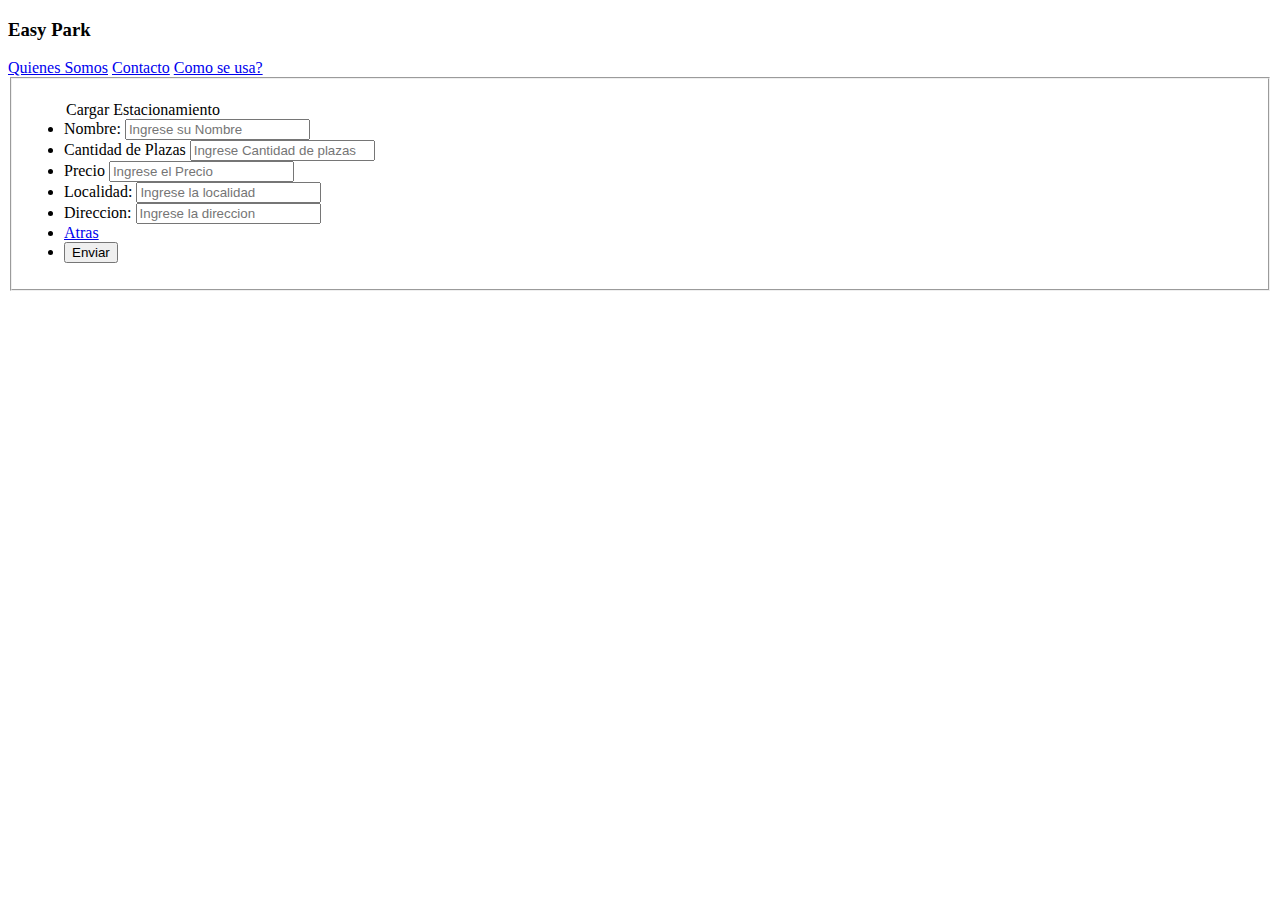
==== FrontEnd/Provider/pages/CargarEstacionamiento.html @ 1aa10236 "maquetado web gestionar estacionamiento y init maquetado registro estacionamineto" ====
<!DOCTYPE html>
<html lang="en">
  <head>
    <meta charset="UTF-8" />
    <meta http-equiv="X-UA-Compatible" content="IE=edge" />
    <meta name="viewport" content="width=device-width, initial-scale=1.0" />
    <link rel="stylesheet" href="../styles/register.css" />
    <title>Formulario</title>
  </head>
  <body>
    <!-- Navbar o barra de navegacion -->
    <div class="topnav">
      <h3 class="logo">Easy Park</h3>
      <a class="active" href="#">Quienes Somos</a>
      <a href="#">Contacto</a>
      <a href="#">Como se usa?</a>
    </div>

    <!-- Formulario -->
    <form class="login" id="login">
      <fieldset class="form">
        <ul class="container-input">
          <legend class="bienvenido">Cargar Estacionamiento</legend>
          <li class="input-container">
            <label for="nomber" class="names">Nombre: </label>
            <input
              type="text"
              name="nombre"
              id="nombre"
              class="input"
              placeholder="Ingrese su Nombre"
            />
          </li>
          <li class="input-container">
            <label for="nomber" class="names">Cantidad de Plazas </label>
            <input
              type="number"
              name="plazas"
              id="plazas"
              class="input"
              placeholder="Ingrese Cantidad de plazas"
            />
          </li>
          <li class="input-container">
            <label for="nomber" class="names">Precio </label>
            <input
              type="number"
              name="precio"
              id="precio"
              class="input"
              placeholder="Ingrese el Precio"
            />
          </li>
          <li class="input-container">
            <label for="nomber" class="names">Localidad: </label>
            <input
              type="text"
              name="localidad"
              id="localidad"
              class="input"
              placeholder="Ingrese la localidad"
            />
          </li>
          <li class="input-container">
            <label for="nomber" class="names">Direccion: </label>
            <input
              type="text"
              name="direccion"
              id="direccion"
              class="input"
              placeholder="Ingrese la direccion"
            />
          </li>
          <li class="submit">
            <a href="./Home.html" class="button-create">Atras</a>
          </li>
          <li class="submit">
            <input
              type="submit"
              name="Entregar"
              value="Enviar"
              class="button-submit"
            />
          </li>
          <div id="error"></div>
        </ul>
      </fieldset>
    </form>
    <script async type="text/javascript" src="../js/dataHome.js"></script>
  </body>
</html>
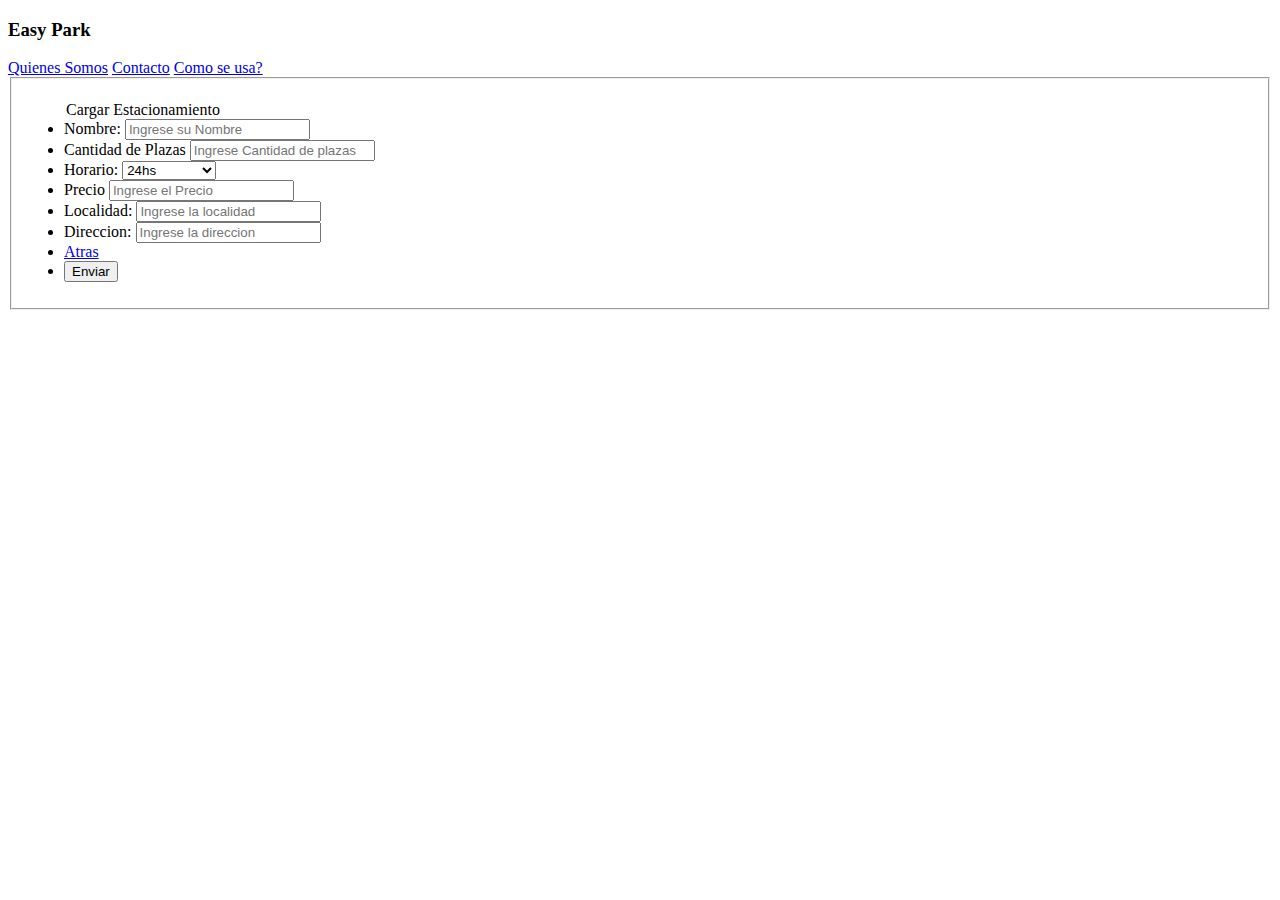
==== commit 14328510: "add label horario in cargar estacionamiento" ====
--- a/FrontEnd/Provider/pages/CargarEstacionamiento.html
+++ b/FrontEnd/Provider/pages/CargarEstacionamiento.html
@@ -40,6 +40,20 @@
               class="input"
               placeholder="Ingrese Cantidad de plazas"
             />
+          </li>
+          <li class="input-container">
+            <label for="nomber" class="names">Horario: </label>
+            <select
+              type="text"
+              name="estado"
+              id="estado"
+              class="input"
+              placeholder="Ingrese su horario"
+            >
+              <option value="allday">24hs</option>
+              <option value="morning">8am - 12pm</option>
+              <option value="afternoon">13pm - 8pm</option>
+            </select>
           </li>
           <li class="input-container">
             <label for="nomber" class="names">Precio </label>
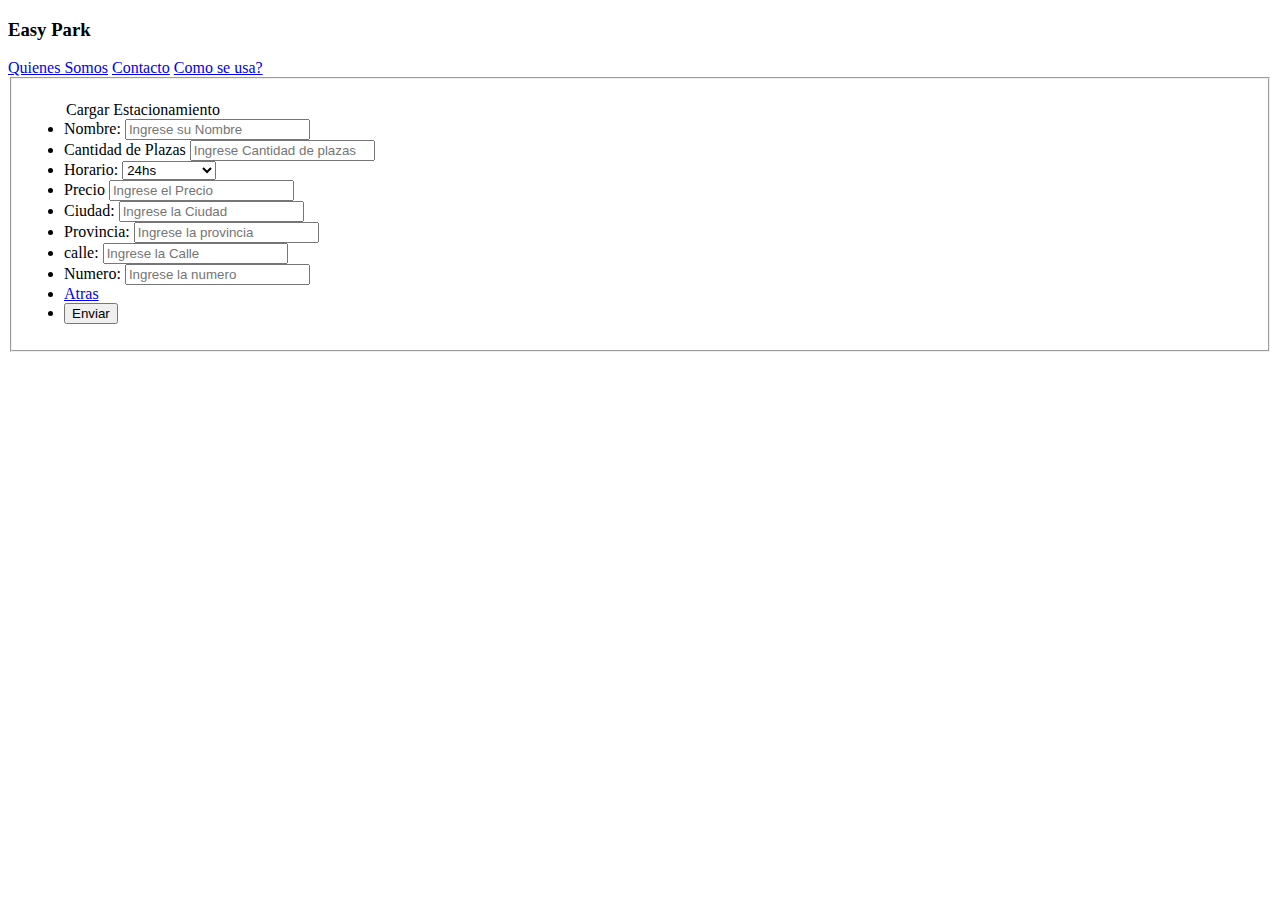
==== commit 00cbb168: "gestion estacionmiento y carga estacionamiento" ====
--- a/FrontEnd/Provider/pages/CargarEstacionamiento.html
+++ b/FrontEnd/Provider/pages/CargarEstacionamiento.html
@@ -22,6 +22,7 @@
         <ul class="container-input">
           <legend class="bienvenido">Cargar Estacionamiento</legend>
           <li class="input-container">
+            
             <label for="nomber" class="names">Nombre: </label>
             <input
               type="text"
@@ -29,6 +30,7 @@
               id="nombre"
               class="input"
               placeholder="Ingrese su Nombre"
+              required
             />
           </li>
           <li class="input-container">
@@ -39,16 +41,18 @@
               id="plazas"
               class="input"
               placeholder="Ingrese Cantidad de plazas"
+              required
             />
           </li>
           <li class="input-container">
             <label for="nomber" class="names">Horario: </label>
             <select
               type="text"
-              name="estado"
-              id="estado"
+              name="horario"
+              id="horario"
               class="input"
               placeholder="Ingrese su horario"
+              required
             >
               <option value="allday">24hs</option>
               <option value="morning">8am - 12pm</option>
@@ -63,26 +67,51 @@
               id="precio"
               class="input"
               placeholder="Ingrese el Precio"
+              required
             />
           </li>
           <li class="input-container">
-            <label for="nomber" class="names">Localidad: </label>
+            <label for="nomber" class="names">Ciudad: </label>
             <input
               type="text"
-              name="localidad"
-              id="localidad"
+              name="ciudad"
+              id="ciudad"
               class="input"
-              placeholder="Ingrese la localidad"
+              placeholder="Ingrese la Ciudad"
+              required
             />
           </li>
           <li class="input-container">
-            <label for="nomber" class="names">Direccion: </label>
+            <label for="nomber" class="names">Provincia: </label>
             <input
               type="text"
-              name="direccion"
-              id="direccion"
+              name="provincia"
+              id="provincia"
               class="input"
-              placeholder="Ingrese la direccion"
+              placeholder="Ingrese la provincia"
+              required
+            />
+          </li>
+          <li class="input-container">
+            <label for="nomber" class="names">calle: </label>
+            <input
+              type="text"
+              name="calle"
+              id="calle"
+              class="input"
+              placeholder="Ingrese la Calle"
+              required
+            />
+          </li>
+          <li class="input-container">
+            <label for="nomber" class="names">Numero: </label>
+            <input
+              type="number"
+              name="numero"
+              id="numero"
+              class="input"
+              placeholder="Ingrese la numero"
+              required
             />
           </li>
           <li class="submit">
@@ -100,6 +129,6 @@
         </ul>
       </fieldset>
     </form>
-    <script async type="text/javascript" src="../js/dataHome.js"></script>
+    <script async type="text/javascript" src="../js/dataCargar.js"></script>
   </body>
 </html>
